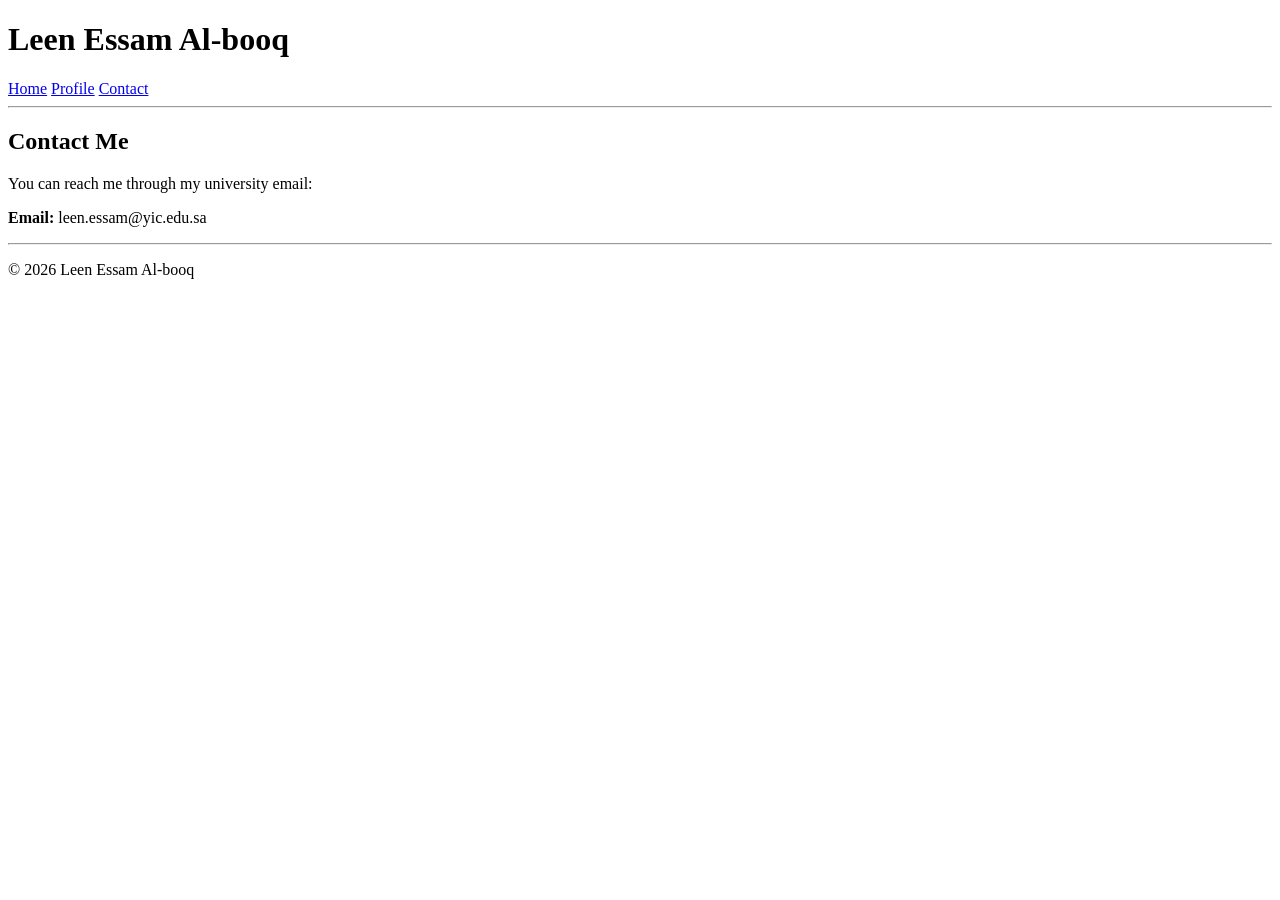
==== contact.html @ 18e2c3e6 "initial upload" ====
<!DOCTYPE html>
<html lang="en">
<head>
  <meta charset="UTF-8" />
  <meta name="viewport" content="width=device-width, initial-scale=1.0"/>
  <title>Contact | Academic Portfolio</title>
  <link rel="stylesheet" href="css/style.css"/>
</head>
<body>

<header>
  <h1>Leen Essam Al-booq</h1>

  <nav>
    <a href="index.html">Home</a>
    <a href="profile.html">Profile</a>
    <a href="contact.html">Contact</a>
  </nav>
  <hr>
</header>

<main class="container">
  <section class="card">
    <h2>Contact Me</h2>
    <p>You can reach me through my university email:</p>
    <p><strong>Email:</strong> leen.essam@yic.edu.sa</p>
  </section>
</main>

<footer>
  <hr>
  <p>&copy; 2026 Leen Essam Al-booq</p>
</footer>

</body>
</html>
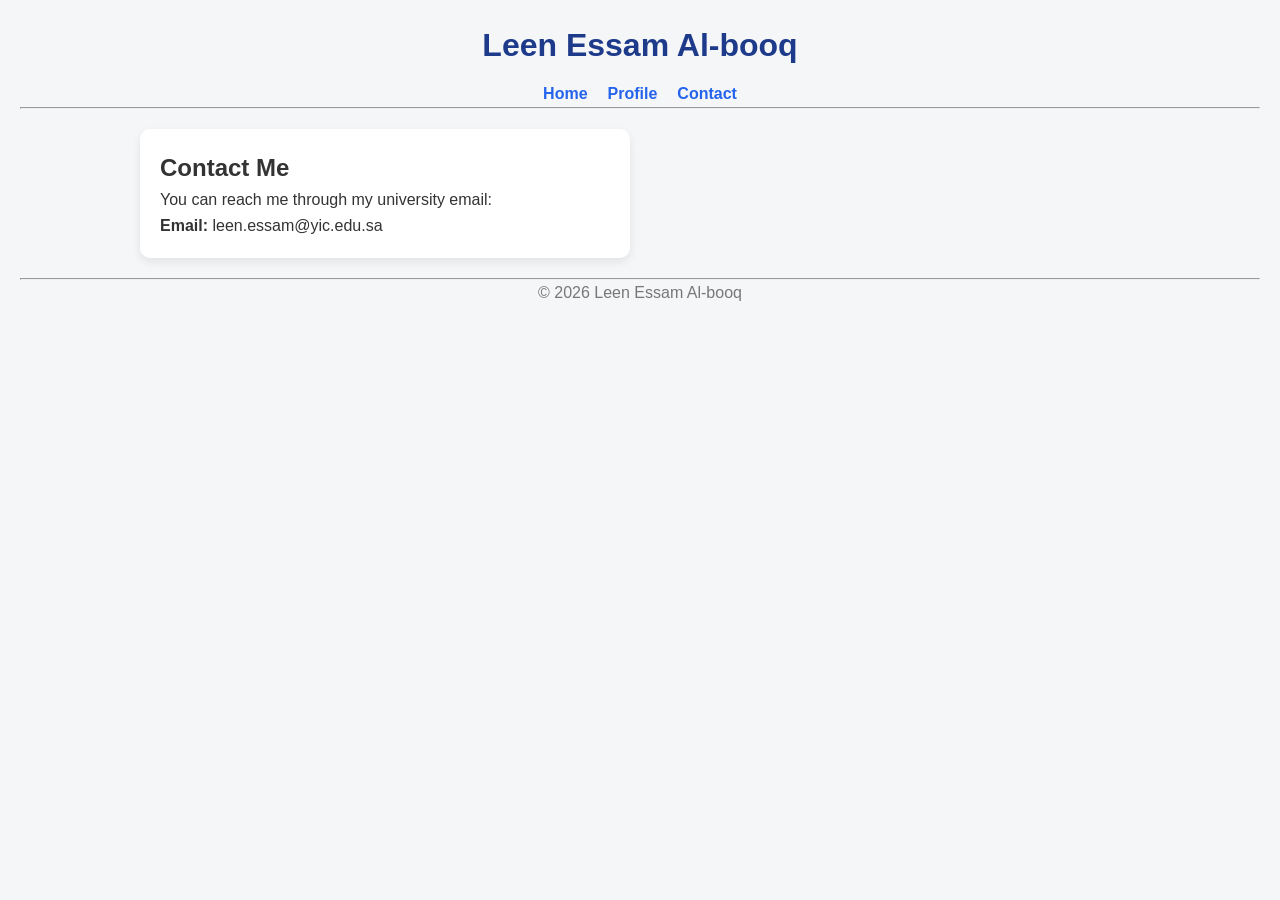
==== commit 078c5e93: "Add files via upload" ====
--- a/contact.html
+++ b/contact.html
@@ -4,7 +4,7 @@
   <meta charset="UTF-8" />
   <meta name="viewport" content="width=device-width, initial-scale=1.0"/>
   <title>Contact | Academic Portfolio</title>
-  <link rel="stylesheet" href="css/style.css"/>
+ <link rel="stylesheet" href="style.css" />
 </head>
 <body>
 
--- a/style.css
+++ b/style.css
@@ -0,0 +1,105 @@
+* {
+  margin: 0;
+  padding: 0;
+  box-sizing: border-box;
+}
+
+body {
+  font-family: Arial, sans-serif;
+  background: #f4f6f8;
+  color: #333;
+  padding: 20px;
+  line-height: 1.6;
+}
+
+header {
+  text-align: center;
+  margin-bottom: 20px;
+}
+
+h1 {
+  color: #1e3a8a;
+}
+
+nav {
+  margin-top: 10px;
+  display: flex;
+  justify-content: center;
+  gap: 20px;
+  flex-wrap: wrap;
+}
+
+nav a {
+  text-decoration: none;
+  color: #2563eb;
+  font-weight: bold;
+}
+
+nav a:hover {
+  color: #1e40af;
+}
+
+.container {
+  max-width: 1000px;
+  margin: auto;
+  display: grid;
+  grid-template-columns: 1fr;
+  gap: 20px;
+}
+
+.card {
+  background: white;
+  padding: 20px;
+  border-radius: 10px;
+  box-shadow: 0 4px 10px rgba(0, 0, 0, 0.08);
+}
+
+.profile-flex {
+  display: flex;
+  flex-direction: column;
+  align-items: center;
+  text-align: center;
+}
+
+.profile-flex img {
+  width: 180px;
+  height: 180px;
+  object-fit: contain;
+  border-radius: 50%;
+  box-shadow: 0 6px 15px rgba(0, 0, 0, 0.15);
+  flex-shrink: 0;
+  margin-bottom: 15px;
+}
+
+.profile-flex div {
+  width: 100%;
+}
+
+footer {
+  text-align: center;
+  margin-top: 20px;
+  color: #777;
+}
+
+@media (min-width: 768px) {
+  .container {
+    grid-template-columns: 1fr 1fr;
+  }
+
+  .profile-flex {
+    align-items: center;
+    text-align: left;
+  }
+}
+
+@media (max-width: 600px) {
+  .profile-flex {
+    flex-direction: column;
+    text-align: center;
+  }
+
+  .profile-flex img {
+    width: 150px;
+    height: 150px;
+  }
+}
